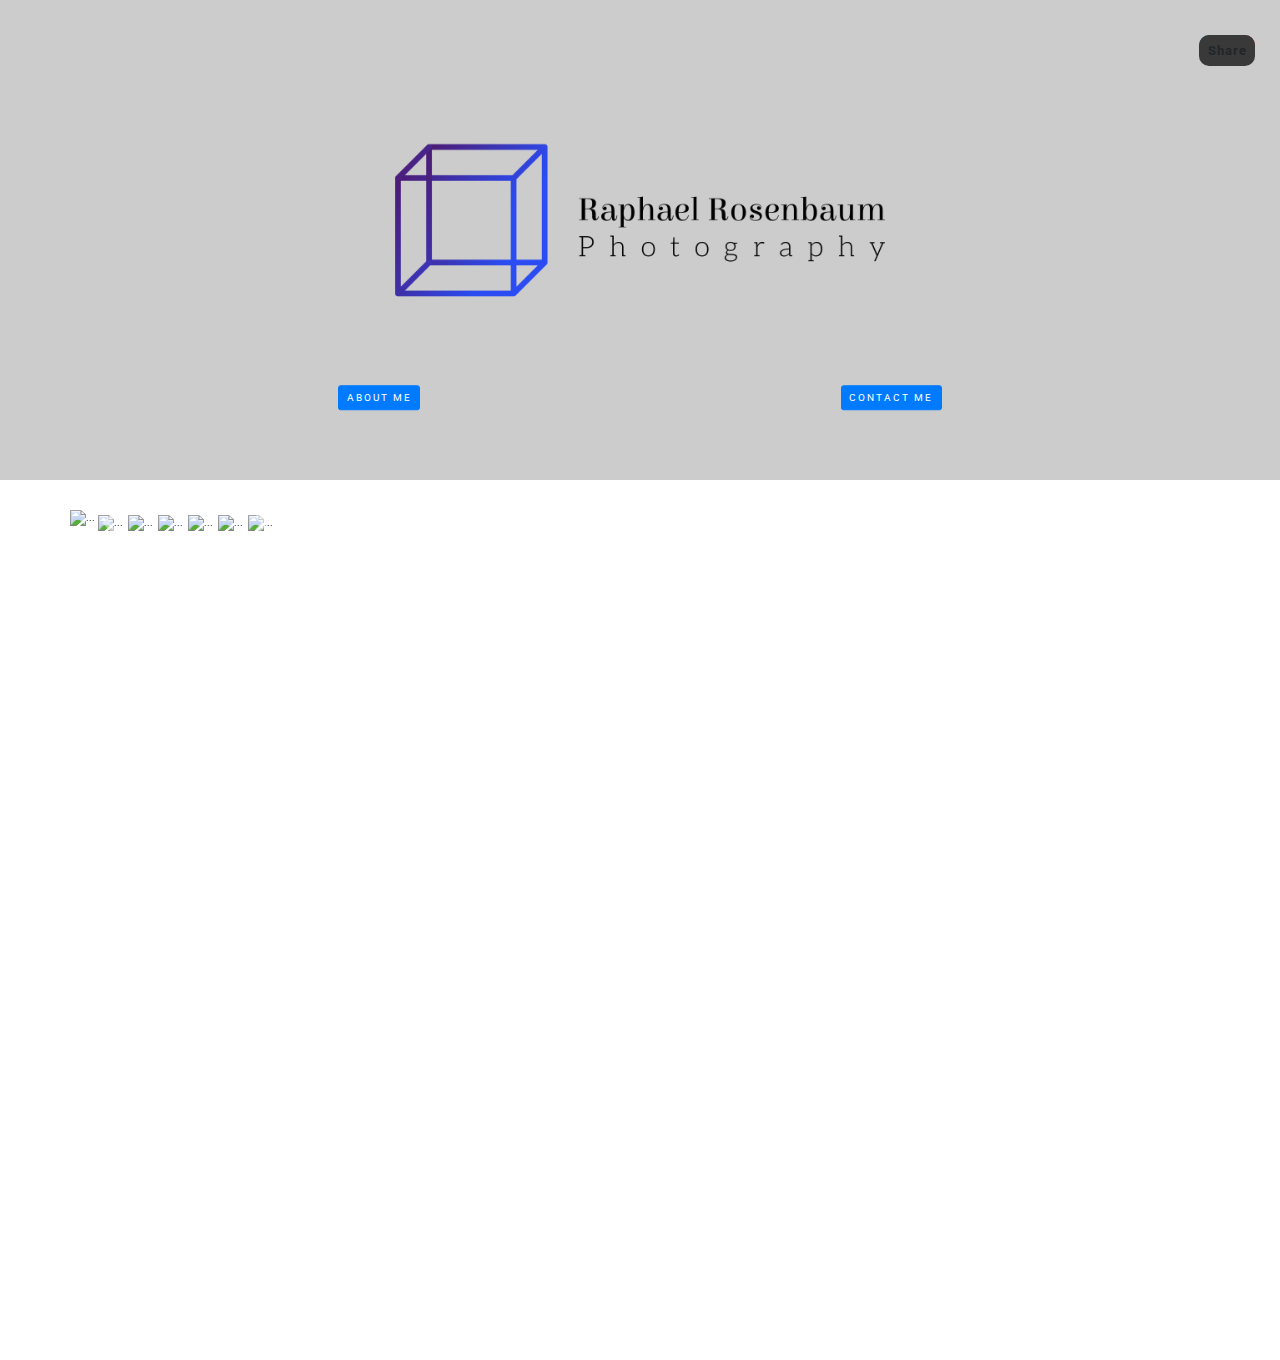
==== index.html @ 3a061080 "fix a br" ====
<!--Template Name: Snappy
File Name: index.html
Author Name: ThemeVault
Author URI: http://www.themevault.net/
License URI: http://www.themevault.net/license/-->

<!DOCTYPE html>
<html lang="en">
  <head>
    <meta charset="utf-8" />
    <meta http-equiv="X-UA-Compatible" content="IE=edge" />
    <meta name="viewport" content="width=device-width, initial-scale=1.0" />
    <link rel="icon" href="images/favicon.png" />

    <title>Photos - Raphael Rosenbaum Photography</title>

    <link href="css/scrolling-nav.css" rel="stylesheet" media="all" />
    <!-- Bootstrap core CSS -->
    <!-- <link href="css/bootstrap.min.css" rel="stylesheet" /> -->
    <!-- Custom styles for this template -->
    <link href="css/style.css" rel="stylesheet" />
    <link href="css/responsive.css" rel="stylesheet" />
    <script src="js/jquery.min.js" type="text/javascript"></script>
    <!-- <script src="js/bootstrap.min.js" type="text/javascript"></script> -->
    <script src="js/custom.js" type="text/javascript"></script>
    <link
      rel="stylesheet"
      href="https://stackpath.bootstrapcdn.com/bootstrap/4.5.2/css/bootstrap.min.css"
      integrity="sha384-JcKb8q3iqJ61gNV9KGb8thSsNjpSL0n8PARn9HuZOnIxN0hoP+VmmDGMN5t9UJ0Z"
      crossorigin="anonymous"
    />
    <script
      src="https://stackpath.bootstrapcdn.com/bootstrap/4.5.2/js/bootstrap.min.js"
      integrity="sha384-B4gt1jrGC7Jh4AgTPSdUtOBvfO8shuf57BaghqFfPlYxofvL8/KUEfYiJOMMV+rV"
      crossorigin="anonymous"
    ></script>
  </head>
  <body id="myPage">
    <div class="section-page-wrap">
      <div class="share">
        <div class="icon first facebook">
          <a
            href="https://www.facebook.com/sharer.php?s=100&p[url]=https%3A%2F%2Finspiring-kepler-31dc43.netlify.app%2F"
          >
            <i class="fa fa-facebook"></i>
          </a>
        </div>
        <div class="icon twitter">
          <a
            href="https://twitter.com/share?url=https%3A%2F%2Finspiring-kepler-31dc43.netlify.app%2F"
          >
            <i class="fa fa-twitter"></i>
          </a>
        </div>
        <div class="icon pinterest last">
          <a
            href="https://pinterest.com/pin/create/bookmarklet/?url=https%3A%2F%2Finspiring-kepler-31dc43.netlify.app%2F"
          >
            <i class="fa fa-pinterest-p"></i>
          </a>
        </div>
        <div class="label">Share</div>
      </div>

      <div class="banner-full-image">
        <div class="banner-title">
          <div>
            <img
              class="banner-logo"
              src="images/cover.png"
              alt="Raphael Rosenbaum Photography Logo"
            />
          </div>
          <br />
          <div class="banner-btns">
            <a class="btn btn-primary" href="about.html">About Me</a>
            <a class="btn btn-primary" href="contact.html">Contact Me</a>
          </div>
        </div>
      </div>

      <div class="container mt-5">
        <div class="carousel-container position-relative row">
          <!-- Sorry! Lightbox doesn't work - yet. -->

          <div id="myCarousel" class="carousel slide" data-ride="carousel">
            <div class="carousel-inner">
              <div class="carousel-item active" data-slide-number="0">
                <img
                  src="https://source.unsplash.com/Pn6iimgM-wo/1600x900/"
                  class="d-block w-100"
                  alt="..."
                  data-remote="https://source.unsplash.com/Pn6iimgM-wo/"
                  data-type="image"
                  data-toggle="lightbox"
                  data-gallery="example-gallery"
                />
              </div>
              <div class="carousel-item" data-slide-number="1">
                <img
                  src="https://source.unsplash.com/tXqVe7oO-go/1600x900/"
                  class="d-block w-100"
                  alt="..."
                  data-remote="https://source.unsplash.com/tXqVe7oO-go/"
                  data-type="image"
                  data-toggle="lightbox"
                  data-gallery="example-gallery"
                />
              </div>
              <div class="carousel-item" data-slide-number="2">
                <img
                  src="https://source.unsplash.com/qlYQb7B9vog/1600x900/"
                  class="d-block w-100"
                  alt="..."
                  data-remote="https://source.unsplash.com/qlYQb7B9vog/"
                  data-type="image"
                  data-toggle="lightbox"
                  data-gallery="example-gallery"
                />
              </div>
              <div class="carousel-item" data-slide-number="3">
                <img
                  src="https://source.unsplash.com/QfEfkWk1Uhk/1600x900/"
                  class="d-block w-100"
                  alt="..."
                  data-remote="https://source.unsplash.com/QfEfkWk1Uhk/"
                  data-type="image"
                  data-toggle="lightbox"
                  data-gallery="example-gallery"
                />
              </div>
              <div class="carousel-item" data-slide-number="4">
                <img
                  src="https://source.unsplash.com/CSIcgaLiFO0/1600x900/"
                  class="d-block w-100"
                  alt="..."
                  data-remote="https://source.unsplash.com/CSIcgaLiFO0/"
                  data-type="image"
                  data-toggle="lightbox"
                  data-gallery="example-gallery"
                />
              </div>
              <div class="carousel-item" data-slide-number="5">
                <img
                  src="https://source.unsplash.com/a_xa7RUKzdc/1600x900/"
                  class="d-block w-100"
                  alt="..."
                  data-remote="https://source.unsplash.com/a_xa7RUKzdc/"
                  data-type="image"
                  data-toggle="lightbox"
                  data-gallery="example-gallery"
                />
              </div>
              <div class="carousel-item" data-slide-number="6">
                <img
                  src="https://source.unsplash.com/uanoYn1AmPs/1600x900/"
                  class="d-block w-100"
                  alt="..."
                  data-remote="https://source.unsplash.com/uanoYn1AmPs/"
                  data-type="image"
                  data-toggle="lightbox"
                  data-gallery="example-gallery"
                />
              </div>
              <div class="carousel-item" data-slide-number="7">
                <img
                  src="https://source.unsplash.com/_snqARKTgoc/1600x900/"
                  class="d-block w-100"
                  alt="..."
                  data-remote="https://source.unsplash.com/_snqARKTgoc/"
                  data-type="image"
                  data-toggle="lightbox"
                  data-gallery="example-gallery"
                />
              </div>
              <div class="carousel-item" data-slide-number="8">
                <img
                  src="https://source.unsplash.com/M9F8VR0jEPM/1600x900/"
                  class="d-block w-100"
                  alt="..."
                  data-remote="https://source.unsplash.com/M9F8VR0jEPM/"
                  data-type="image"
                  data-toggle="lightbox"
                  data-gallery="example-gallery"
                />
              </div>
              <div class="carousel-item" data-slide-number="9">
                <img
                  src="https://source.unsplash.com/Q1p7bh3SHj8/1600x900/"
                  class="d-block w-100"
                  alt="..."
                  data-remote="https://source.unsplash.com/Q1p7bh3SHj8/"
                  data-type="image"
                  data-toggle="lightbox"
                  data-gallery="example-gallery"
                />
              </div>
            </div>
          </div>

          <!-- Carousel Navigation -->
          <div id="carousel-thumbs" class="carousel slide" data-ride="carousel">
            <div class="carousel-inner">
              <div class="carousel-item active">
                <div class="row mx-0">
                  <div
                    id="carousel-selector-0"
                    class="thumb col-4 col-sm-2 px-1 py-2 selected"
                    data-target="#myCarousel"
                    data-slide-to="0"
                  >
                    <img
                      src="https://source.unsplash.com/Pn6iimgM-wo/600x400/"
                      class="img-fluid"
                      alt="..."
                    />
                  </div>
                  <div
                    id="carousel-selector-1"
                    class="thumb col-4 col-sm-2 px-1 py-2"
                    data-target="#myCarousel"
                    data-slide-to="1"
                  >
                    <img
                      src="https://source.unsplash.com/tXqVe7oO-go/600x400/"
                      class="img-fluid"
                      alt="..."
                    />
                  </div>
                  <div
                    id="carousel-selector-2"
                    class="thumb col-4 col-sm-2 px-1 py-2"
                    data-target="#myCarousel"
                    data-slide-to="2"
                  >
                    <img
                      src="https://source.unsplash.com/qlYQb7B9vog/600x400/"
                      class="img-fluid"
                      alt="..."
                    />
                  </div>
                  <div
                    id="carousel-selector-3"
                    class="thumb col-4 col-sm-2 px-1 py-2"
                    data-target="#myCarousel"
                    data-slide-to="3"
                  >
                    <img
                      src="https://source.unsplash.com/QfEfkWk1Uhk/600x400/"
                      class="img-fluid"
                      alt="..."
                    />
                  </div>
                  <div
                    id="carousel-selector-4"
                    class="thumb col-4 col-sm-2 px-1 py-2"
                    data-target="#myCarousel"
                    data-slide-to="4"
                  >
                    <img
                      src="https://source.unsplash.com/CSIcgaLiFO0/600x400/"
                      class="img-fluid"
                      alt="..."
                    />
                  </div>
                  <div
                    id="carousel-selector-5"
                    class="thumb col-4 col-sm-2 px-1 py-2"
                    data-target="#myCarousel"
                    data-slide-to="5"
                  >
                    <img
                      src="https://source.unsplash.com/a_xa7RUKzdc/600x400/"
                      class="img-fluid"
                      alt="..."
                    />
                  </div>
                </div>
              </div>
              <div class="carousel-item">
                <div class="row mx-0">
                  <div
                    id="carousel-selector-6"
                    class="thumb col-4 col-sm-2 px-1 py-2"
                    data-target="#myCarousel"
                    data-slide-to="6"
                  >
                    <img
                      src="https://source.unsplash.com/uanoYn1AmPs/600x400/"
                      class="img-fluid"
                      alt="..."
                    />
                  </div>
                  <div
                    id="carousel-selector-7"
                    class="thumb col-4 col-sm-2 px-1 py-2"
                    data-target="#myCarousel"
                    data-slide-to="7"
                  >
                    <img
                      src="https://source.unsplash.com/_snqARKTgoc/600x400/"
                      class="img-fluid"
                      alt="..."
                    />
                  </div>
                  <div
                    id="carousel-selector-8"
                    class="thumb col-4 col-sm-2 px-1 py-2"
                    data-target="#myCarousel"
                    data-slide-to="8"
                  >
                    <img
                      src="https://source.unsplash.com/M9F8VR0jEPM/600x400/"
                      class="img-fluid"
                      alt="..."
                    />
                  </div>
                  <div
                    id="carousel-selector-9"
                    class="thumb col-4 col-sm-2 px-1 py-2"
                    data-target="#myCarousel"
                    data-slide-to="9"
                  >
                    <img
                      src="https://source.unsplash.com/Q1p7bh3SHj8/600x400/"
                      class="img-fluid"
                      alt="..."
                    />
                  </div>
                  <div class="col-2 px-1 py-2"></div>
                  <div class="col-2 px-1 py-2"></div>
                </div>
              </div>
            </div>
            <a
              class="carousel-control-prev"
              href="#carousel-thumbs"
              role="button"
              data-slide="prev"
            >
              <span
                class="carousel-control-prev-icon"
                aria-hidden="true"
              ></span>
              <span class="sr-only">Previous</span>
            </a>
            <a
              class="carousel-control-next"
              href="#carousel-thumbs"
              role="button"
              data-slide="next"
            >
              <span
                class="carousel-control-next-icon"
                aria-hidden="true"
              ></span>
              <span class="sr-only">Next</span>
            </a>
          </div>
        </div>
        <!-- /row -->
      </div>
      <!-- /container -->
      <script
        type="text/javascript"
        src="https://fineartamerica.com/widgetshoppingcart/widgetscripts.php"
      ></script>
      <iframe
        id="pixelsshoppingcartiframe"
        src="https://fineartamerica.com/widgetshoppingcart/artwork.html?memberidtype=artistid&memberid=661464&domainid=0&showheader=0&height=600&autoheight=true"
        style="
          display: inline-block;
          width: 100%;
          height: 820px;
          border: none;
          overflow: hidden;
        "
      ></iframe>
      <div id="back-to-top" style="display: none;">
        <i class="fa fa-angle-double-up" aria-hidden="true"></i> Top
      </div>
    </div>
  </body>
</html>
---- css/scrolling-nav.css ----
body {
    width: 100%;
    height: 100%;
}

html {
    width: 100%;
    height: 100%;
}

@media(min-width:767px) {
    .navbar {
        padding: 40px 0;
        -webkit-transition: background .5s ease-in-out,padding .5s ease-in-out;
        -moz-transition: background .5s ease-in-out,padding .5s ease-in-out;
        transition: background .5s ease-in-out,padding .5s ease-in-out;
    }
    .top-nav-collapse {
        padding: 20px 0;
    }

}
---- css/style.css ----
/*
Template Name: Snappy
File Name: style.css
Author Name: ThemeVault
Author URI: http://www.themevault.net/
License URI: http://www.themevault.net/license/
*/

/* FONTS*/

@import url("https://fonts.googleapis.com/css?family=Oswald:400,500,600,700");
@import url("https://fonts.googleapis.com/css?family=Roboto:300,400,500,700,900");

@import "../fonts/font-awesome-4.7.0/css/font-awesome.min.css";

html {
  font-family: sans-serif;
  -ms-text-size-adjust: 100%;
  -webkit-text-size-adjust: 100%;
  font-size: 10px;
  -webkit-tap-highlight-color: transparent;
  margin: 0;
  padding: 0;
}

a,
button {
  text-decoration: none;
  cursor: pointer;
}
a {
  color: inherit;
  -webkit-transition: color 0.3s ease;
  -moz-transition: color 0.3s ease;
  -ms-transition: color 0.3s ease;
  -o-transition: color 0.3s ease;
  transition: color 0.3s ease;
}
a:hover,
a:active,
a:focus {
  color: inherit;
  outline: none !important;
  text-decoration: none;
}

ul {
  margin: 0;
  padding: 0;
}
.form-control::-webkit-input-placeholder {
  color: #ff5200;
  opacity: 1;
}
.placeholder-fix:focus::-webkit-input-placeholder {
  color: transparent !important;
}
.placeholder-fix:focus::-moz-placeholder {
  color: transparent !important;
}
.placeholder-fix:-moz-placeholder {
  color: transparent !important;
}
.form-control:focus {
}
textarea:focus,
textArea:focus,
input[type="text"]:focus,
input[type="password"]:focus,
input[type="datetime"]:focus,
input[type="datetime-local"]:focus,
input[type="date"]:focus,
input[type="month"]:focus,
input[type="time"]:focus,
input[type="week"]:focus,
input[type="number"]:focus,
input[type="email"]:focus,
input[type="url"]:focus,
input[type="search"]:focus,
input[type="tel"]:focus,
input[type="color"]:focus,
.uneditable-input:focus {
  border-color: none;
  box-shadow: none !important;
  outline: 0 none;
  border-color: #ff5200 !important;
}

button,
input,
optgroup,
select,
textarea {
  color: inherit;
  font: inherit;
  margin: 0;
}
button:active,
button:focus {
  outline: none !important;
  text-decoration: none;
}
.section-page-wrap {
  overflow: hidden;
  position: relative;
}

/* typography */

body {
  margin: 0;
  color: #393939;
  font-family: "Roboto", sans-serif;
  font-size: 13px;
  line-height: 1.1;
  background-color: #fff;
}
* {
  margin: 0;
  padding: 0;
}
h1,
h2,
h3,
h4,
h5,
h6,
p {
  margin: 0;
}

/* buttons */

.btn {
  text-align: center;
  line-height: 1.1;
  border-radius: 0;
  color: #fff;
  position: relative;
}
.btn-secondary {
  background: #393939 none repeat scroll 0 0;
  font-size: 13px;
  font-weight: 600;
  letter-spacing: 1px;
  border: 2px solid rgba(0, 0, 0, 0);
  padding: 13px 15px;
  text-transform: uppercase;
  transition: background 0.3s ease-in-out 0s;
}
.btn-secondary:hover {
  color: #fff;
}

.btn-primary {
  background: #393939 none repeat scroll 0 0;
  border: medium none;
  border-radius: 8px;
  font-size: 15px;
  font-weight: 600;
  letter-spacing: 2px;
  padding: 13px 15px;
  text-transform: uppercase;
  transition: background 0.3s ease-in-out 0s;
}
.btn-primary:hover {
  background: #ff5200;
  border-color: #38300a;
}
.btn-primary.focus,
.btn-primary:focus {
  background: #ff5200;
  border-color: #ff5200;
}

.btn-submit {
  display: block;
  width: 100%;
  padding: 16px;
  font-size: 13px;
  font-weight: 600;
  letter-spacing: 1.3px;
  color: #fff;
  -webkit-transition: background 0.3s ease-in-out;
  -moz-transition: background 0.3s ease-in-out;
  -ms-transition: background 0.3s ease-in-out;
  -o-transition: background 0.3s ease-in-out;
  transition: background 0.3s ease-in-out;
}

/*toggle menu*/
.top-nav-bar {
  left: 70px;
  position: absolute;
  top: 60px;
  z-index: 99999;
}
#toggle {
  cursor: pointer;
  width: 28px;
  margin-bottom: 25px;
}

#toggle div {
  width: 100%;
  height: 3px;
  background: #ff5200;
  margin: 5px auto;
  transition: all 0.3s;
  backface-visibility: hidden;
}

#toggle.on .one {
  transform: rotate(45deg) translate(4px, 4px);
}

#toggle.on .two {
  opacity: 0;
}

#toggle.on .three {
  transform: rotate(-45deg) translate(7px, -8px);
}

#menu {
  display: none;
}

.menu-view li a {
  display: inline-block;
  padding-top: 25px;
  padding-bottom: 25px;
}

/*banner*/
.banner-full-image {
  /* background: rgba(0, 0, 0, 0) url("../images/banner.png") no-repeat scroll */
  background-color: white;
    center top / cover;
  background-attachment: fixed;
  height: 480px;
  position: relative;
}
.banner-full-image::after {
  background-color: rgba(0, 0, 0, 0.2);
  content: "";
  display: block;
  height: 100%;
  left: 0;
  position: absolute;
  top: 0;
  width: 100%;
  z-index: 1;
}
.banner-title {
  color: #fff;
  display: block;
  left: 50%;
  position: relative;
  text-align: center;
  top: 50%;
  transform: translate(-50%, -50%);
  width: 100%;
  z-index: 2;
}

.banner-title > h1 {
  color: #fff;
  font-family: Oswald;
  font-size: 40px;
  font-weight: 700;
  letter-spacing: 4px;
  line-height: 1.3;
  text-transform: uppercase;
  margin-bottom: 50px;
}

/*gallery block*/
.port-image {
  position: relative;
}
.overlay {
  position: absolute;
  bottom: 0;
  left: 100%;
  right: 0;
  background-color: rgba(221, 221, 221, 0.6);
  overflow: hidden;
  width: 0;
  height: 100%;
  transition: 0.5s ease;
}

.port-image:hover .overlay {
  width: 100%;
  left: 0;
}
.text {
  left: 50%;
  overflow: hidden;
  position: absolute;
  top: 50%;
  transform: translate(-50%, -50%);
}
#gallery-block .row > .gallery-list {
  margin-bottom: 30px;
}
#gallery-block .row > .gallery-list:nth-last-child(-n + 3) {
  margin-bottom: 0px;
}

/*section padd*/
.section-padding {
  padding-top: 120px;
}
.offspace-125 {
  margin-top: 125px;
}
.offspace-90 {
  margin-top: 90px;
}
.offspace-80 {
  margin-top: 80px;
}
.offspace-60 {
  margin-top: 60px;
}
.offspace-45 {
  margin-top: 45px;
}
.divider-50 {
  border: medium none;
  clear: both;
  margin: 0;
  padding: 0;
  position: relative;
  height: 50px;
}

/*contact*/
.maintitle,
.wrapactiondefault {
  background: rgba(0, 0, 0, 0) url("../images/sep-line.png") repeat scroll left
    top;
}
.maintitle {
  font-size: 19px;
  font-weight: 600;
  letter-spacing: 1px;
  line-height: 1;
  margin: 0 0 30px;
  padding: 0;
}
.maintitle span {
  background: #fff none repeat scroll 0 0;
  padding-right: 10px;
  text-transform: uppercase;
}
#contact dd span {
  font-weight: 500;
  color: #ff5200;
  margin-right: 5px;
}
#contact dd a:hover {
  color: #ff5200;
}
#contact dd {
  margin-top: 5px;
}
#contact .form-control {
  background: transparent none repeat scroll 0 0;
  border: 2px solid #393939;
  box-shadow: none !important;
  /*font-family: "Montserrat",arial,sans-serif;*/
}
#contact .form-control {
  border-radius: 0px;
  box-shadow: 0 1px 1px rgba(0, 0, 0, 0.075) inset;
  color: #555555;
  display: block;
  font-size: 14px;
  height: 50px;
  line-height: 1.42857;
  padding: 14px 12px;
  transition: border-color 0.15s ease-in-out 0s, box-shadow 0.15s ease-in-out 0s;
  width: 100%;
}
#contact textarea {
  height: 180px !important;
}
#contact .form-control:hover,
#contact .form-control:focus,
#contact .form-control:active {
  border: 2px solid #ff5200;
  box-shadow: none !important;
  outline: medium none;
}
#contact .form-group {
  margin-bottom: 30px;
}
/*about*/
.text-head h2 {
  color: #000;
  font-size: 30px;
  font-weight: 700;
  letter-spacing: 2px;
  margin-bottom: 60px;
  text-align: center;
  text-transform: uppercase;
}
.user-title {
  color: #ff5200;
  font-weight: 600;
  letter-spacing: 1px;
  margin-top: 30px;
  text-transform: capitalize;
}
h2 {
  color: #393939;
  letter-spacing: 0.5px;
}
.port-title {
  background-color: #fff;
  bottom: 0;
  color: #ff5200;
  font-size: 18px;
  font-weight: 600;
  letter-spacing: 1px;
  padding: 10px 25px;
  position: absolute;
  right: 15px;
  text-transform: uppercase;
}

.desc-text {
  color: #393939;
  font-size: 14px;
  font-weight: 400;
  letter-spacing: 1px;
  line-height: 24px;
}
.tb-space {
  margin: 20px 0;
}
.desc-text + .desc-text {
  margin-top: 20px;
}
.item-about-review {
  display: table;
  margin-bottom: 50px;
}
.about-review-thumb {
  display: table-cell;
  width: 100px;
}
.about-review-thumb a {
  border: 1px solid #e5e5e5;
  display: block;
  overflow: hidden;
  padding: 10px;
  transition: all 0.5s ease-out 0s;
}
.about-review-thumb a img {
  transition: all 0.5s ease-out 0s;
  max-width: 100px;
}
.about-review-thumb a:hover {
  border-color: #ff5200;
}
.about-review-thumb a:hover img {
  transform: scale(1.15);
}
.about-info {
  display: table-cell;
  padding: 0 30px;
  vertical-align: top;
}
.title14 {
  font-size: 18px;
  font-weight: 600;
  letter-spacing: 1px;
  margin-bottom: 8px;
  text-transform: capitalize;
}
.title14 a:hover {
  color: #ff5200;
}
.desc {
  color: #555;
  line-height: 24px;
  font-size: 14px;
}

/*footer*/
footer {
  margin-top: 65px;
  padding: 55px 0;
  color: #393939;
}
.copyright {
  display: inline-block;
  font-size: 15.5px;
  font-weight: 500;
  letter-spacing: 1px;
  padding-bottom: 15px;
  position: relative;
  text-align: center;
}
.copyright::after {
  background-color: #000;
  bottom: 0;
  content: "";
  height: 1px;
  left: 0;
  margin-left: 15%;
  position: absolute;
  width: 70%;
}
.copyright a {
  color: #ff5200;
}
.copyright a:hover {
  color: #38300a;
}

/*instafeed images*/
#instafeed .likes {
  background: rgba(0, 0, 0, 0.5) none repeat scroll 0 0;
  color: #ffffff;
  display: flex;
  flex-direction: column;
  font-family: sans-serif;
  font-size: 1em;
  height: 100%;
  justify-content: center;
  left: 0;
  opacity: 0;
  position: absolute;
  right: 0;
  text-align: center;
  text-shadow: 0 1px rgba(0, 0, 0, 0.5);
  top: 0;
  transition: opacity 100ms ease 0s;
  width: 100%;
}
#instafeed a img {
  max-width: 100%;
}
.insta-image {
  max-width: 150px;
  position: relative;
}
#instafeed a:hover .likes {
  opacity: 1;
}
.animated.flipInX {
  display: block;
  /*float: left;*/
  position: relative;
}
#instafeed > div {
  padding-left: 0px;
  padding-right: 0px;
}
.insta-image-list #instafeed > div:nth-child(-n + 6) {
  margin-bottom: 40px;
}

/* PRELOADER */
#page-preloader {
  background: rgba(0, 0, 0, 0.9);
}
#page-preloader {
  bottom: 0;
  height: 100%;
  left: 0;
  position: fixed;
  right: 0;
  top: 0;
  width: 100%;
  z-index: 100500;
}

.preloaderjs .spinner {
  display: none !important;
}
.loader-wrap {
  position: absolute;
  left: 50%;
  top: 50%;
  margin: -20px 0 0 -20px;
}
.loader-wrap > span {
  display: block;
}
.preloaderjs#page-preloader {
  background: rgba(46, 46, 46, 0.99) !important;
}
#page-preloader {
  position: fixed;
  z-index: 100500;
  top: 0;
  right: 0;
  bottom: 0;
  left: 0;
  width: 100%;
  height: 100%;
}
#page-preloader .spinner {
  position: absolute;
  z-index: 1001;
  top: 50%;
  left: 50%;
  display: block;
  width: 100px;
  height: 100px;
  margin-top: -50px;
  margin-left: -50px;
  -webkit-animation: spin 2.5s infinite linear;
  animation: spin 2.5s infinite linear;
  border: 4px double transparent;
  border-top-color: #e7e4d7;
  border-radius: 50%;
}
#page-preloader .spinner:before,
#page-preloader .spinner:after {
  position: absolute;
  content: "";
  border-radius: 50%;
}
#page-preloader .spinner:before {
  top: 5px;
  right: 5px;
  bottom: 5px;
  left: 5px;
  -webkit-animation: spin 2s infinite linear;
  animation: spin 2s infinite linear;
  border: 4px double transparent;
  border-top-color: #71383e;
}
#page-preloader .spinner:after {
  top: 15px;
  right: 15px;
  bottom: 15px;
  left: 15px;
  -webkit-animation: spin 1s infinite linear;
  animation: spin 1s infinite linear;
  border: 4px double transparent;
  border-top-color: #efa96b;
}
@-webkit-keyframes spin {
  0% {
    -webkit-transform: rotate(0);
    transform: rotate(0);
  }
  100% {
    -webkit-transform: rotate(360deg);
    transform: rotate(360deg);
  }
}
@keyframes spin {
  0% {
    -webkit-transform: rotate(0);
    transform: rotate(0);
  }
  100% {
    -webkit-transform: rotate(360deg);
    transform: rotate(360deg);
  }
}
.loader02 {
  width: 56px;
  height: 56px;
  border: 8px solid white;
  border-top-color: #fff;
  border-radius: 50%;
  position: relative;
  animation: loader-rotate 1s linear infinite;
  top: 50%;
  margin: -28px auto 0 auto;
}
.loader02 {
  border-top-color: #ff5200 !important;
}
@keyframes loader-rotate {
  0% {
    transform: rotate(0);
  }
  100% {
    transform: rotate(360deg);
  }
}

#back-to-top {
  bottom: 50px;
  color: #df5333;
  cursor: pointer;
  font-size: 17px;
  position: fixed;
  right: 10px;
  text-align: center;
}
#back-to-top:hover {
  color: #000;
}
#back-to-top i {
  font-size: 35px;
  vertical-align: sub;
}

/*share buttons*/
.social-control-box {
  -webkit-transform: translateY(-50%) rotate(90deg) translateX(-50%);
  transform: translateY(-50%) rotate(90deg) translateX(-50%);
}
.share {
  cursor: default;
  display: inline-block;
  margin: 0 0.5em;
  padding: 0;
  position: fixed;
  right: 20px;
  text-align: center;
  top: 35px;
  z-index: 99999;
}
.follow:hover .label,
.share:hover .label {
  opacity: 0;
  -webkit-transition: opacity 0.5s 0.125s ease-out;
  transition: opacity 0.5s 0.125s ease-out;
}
.follow:hover .icon,
.share:hover .icon {
  border-radius: 50%;
  margin: 0 0;
}

.icon,
.label {
  background-color: #393939;
  line-height: 2.4em;
}

.label {
  border-radius: 1rem;
  font-size: 13px;
  font-weight: 700;
  left: 0;
  letter-spacing: 1px;
  opacity: 1;
  pointer-events: none;
  position: absolute;
  right: 0;
  text-transform: capitalize;
  top: 0;
  transition: opacity 0.5s ease-out 0.75s;
  padding: 0;
}
.icon {
  border-radius: 0;
  cursor: pointer;
  display: inline-block;
  height: 2.4em;
  margin: 0 -0.5em;
  -webkit-transition: background-color 0.5s ease-out,
    border-radius 0.5s 0.25s ease-out, margin 0.5s 0.25s ease-out;
  transition: background-color 0.5s ease-out, border-radius 0.5s 0.25s ease-out,
    margin 0.5s 0.25s ease-out;
  width: 2.4em;
  color: #fff;
}
.facebook {
  background-color: #31b0d5;
}
.twitter {
  background-color: #00aced;
}
.google-plus {
  background-color: #dd4b39;
}
.pinterest {
  background-color: #cb2027;
}
.icon.first {
  border-bottom-left-radius: 1em;
  border-top-left-radius: 1em;
  margin-left: 0;
}
.icon.last {
  border-bottom-right-radius: 1em;
  border-top-right-radius: 1em;
  margin-right: 0;
}
.icon:hover {
  color: #fff;
}

/*preload*/
#preloader-container {
  background: #fff;
  height: 100%;
  position: fixed;
  width: 100%;
  z-index: 9999;
}
.preloader {
  height: 60px;
  left: 50%;
  margin-left: -50px;
  margin-top: -31px;
  position: absolute;
  text-align: center;
  top: 50%;
  width: 100px;
}
.preloader span {
  animation-direction: alternate;
  animation-duration: 1s;
  animation-iteration-count: infinite;
  animation-name: bubble-anim;
  background: #ff5200;
  border-radius: 60px;
  display: inline-block;
  height: 13px;
  margin: 31px auto;
  vertical-align: middle;
  width: 13px;
}
.bubble-01 {
  animation-delay: 0s;
}
.bubble-02 {
  animation-delay: 0.2s;
}
.bubble-03 {
  animation-delay: 0.4s;
}
@keyframes bubble-anim {
  0% {
    background-color: #ff5200;
    height: 13px;
    transform: translateY(0px);
    width: 13px;
  }
  100% {
    background-color: #ff5200;
    height: 30px;
    transform: translateY(-26px);
    width: 30px;
  }
}

.banner-logo {
  max-width: 100vw;
  max-height: 300px;
}

.banner-btns {
  justify-content: space-around;
  display: flex;
  width: 55vw;
  margin: auto;
}

@media (max-width: 1280px) {
  .banner-btns {
    width: 80vw;
  }
}

@media (max-width: 800px) {
  .banner-btns {
    width: 100vw;
  }
}
---- css/responsive.css ----
/*
Template Name: Snappy
File Name: responsive.css
Author Name: ThemeVault
Author URI: http://www.themevault.net/
License URI: http://www.themevault.net/license/
*/

/* Landscape phones and smaller */

@media (min-width: 1199px) and (max-width: 1240px) {}

@media (min-width: 1199px) {

}

@media (min-width: 768px) and (max-width: 991px) {}

@media (max-width: 991px) {
    .banner-title > h1 {
        font-size: 35px;
        margin-bottom: 45px;
    }
    footer {
        margin-top: 55px;
        padding: 45px 0;
    }
    .section-padding {
        padding-top: 60px;
    }
    .text-head h2 {
        font-size: 26px;
        margin-bottom: 40px;
    }
    .port-title {
        font-size: 16px;
        padding: 6px 18px;
    }
    .insta-image-list #instafeed > div:nth-child(-n+8){
        margin-bottom: 30px;
    }
}

@media (max-width: 767px) {
    .section-padding {
        padding-top: 50px;
    }
    .text-head h2 {
        font-size: 24px;
        letter-spacing: 1px;
        margin-bottom: 30px;
    }
    .desc-text {
        font-size: 13.5px;
        letter-spacing: 0.5px;
        line-height: 22px;
    }
    .top-nav-bar {
        left: 25px;
        top: 20px;
    }
    .menu-view li{
        float: left;
    }
    .menu-view li + li {
        margin-left: 25px;
    }
    .menu-view li a {
        padding-bottom: 10px;
        padding-top: 10px;
    }
    .user-title {
        margin-bottom: 20px;
        margin-top: 20px;
    }
    .banner-full-image {
        height: 420px;
    }
    .banner-title > h1 {
        font-size: 30px;
        letter-spacing: 3px;
        margin-bottom: 35px;
    }
    .btn-primary {
        font-size: 14px;
        padding: 12px 15px;
    }
    .image img{
        margin-left: auto;
        margin-right: auto;
    }
    .maintitle {
        font-size: 16px;
    }
    #contact .form-control {
        font-size: 13px;
        height: 40px;
        padding: 5px 10px;
    }
    #contact .form-group {
        margin-bottom: 25px;
    }
    .port-image {
        max-width: 364px;
    }
    #gallery-block .row > .gallery-list , #gallery-block .row > .gallery-list:nth-last-child(-n+3){
        margin-bottom: 20px;
    }
    #gallery-block .row > .gallery-list:nth-last-child(-n+1) {
        margin-bottom: 0;
    }
    #contactform {
        margin-bottom: 35px;
    }
    .insta-image-list #instafeed > div:nth-child(-n+10){
        margin-bottom: 20px;
    }
    #instafeed > div{
        padding-left: 10px;
        padding-right: 10px;
    }
    .copyright {
        font-size: 14px;
    }
    footer {
        margin-top: 0;
        padding: 56px 0 29px;
    }

}

@media (min-width: 640px) and (max-width: 767px) {
    .desc-text {
        font-size: 14px;
        letter-spacing: 1px;
        line-height: 24px;
    }
    .width-set-60 {
        width: 60%;
    }
    .width-set-40 {
        width: 40%;
    }
    #instafeed > div {
        width: 25% !important;
    }

}

@media (min-width: 361px) and (max-width: 767px) {
    .gallery-list {
        width: 50%;
    }
    .port-title {
        font-size: 13px;
        padding: 5px 10px;
    }


}
@media (min-width: 480px) and (max-width: 767px) {
    #instafeed > div {
        width: 33.33%;
    }
}

@media (max-width: 400px) {
    .section-padding {
        padding-top: 40px;
    }
    .text-head h2 {
        font-size: 22px;
        margin-bottom: 25px;
    }
    .maintitle {
        font-size: 15px;
    }
    .desc-text {
        font-size: 13px;
    }
    .desc-text + .desc-text {
        margin-top: 15px;
    }
    .banner-full-image {
        height: 400px;
    }
    .banner-title > h1 {
        font-size: 25px;
        letter-spacing: 2px;
        margin-bottom: 30px;
    }
    .item-about-review {
        margin-bottom: 35px;
    }
    .title14 {
        font-size: 17px;
    }
    .about-info {
        padding: 0 15px;
    }
    .about-review-thumb {
        width: 60px;
    }
    .about-review-thumb a img {
        max-width: 60px;
    }
    .btn-primary {
        font-size: 13px;
        letter-spacing: 1px;
        padding: 10px 12px;
    }

    .copyright {
        font-size: 13px;
    }
    .copyright a {
        display: block;
        margin-top: 2px;
    }
}
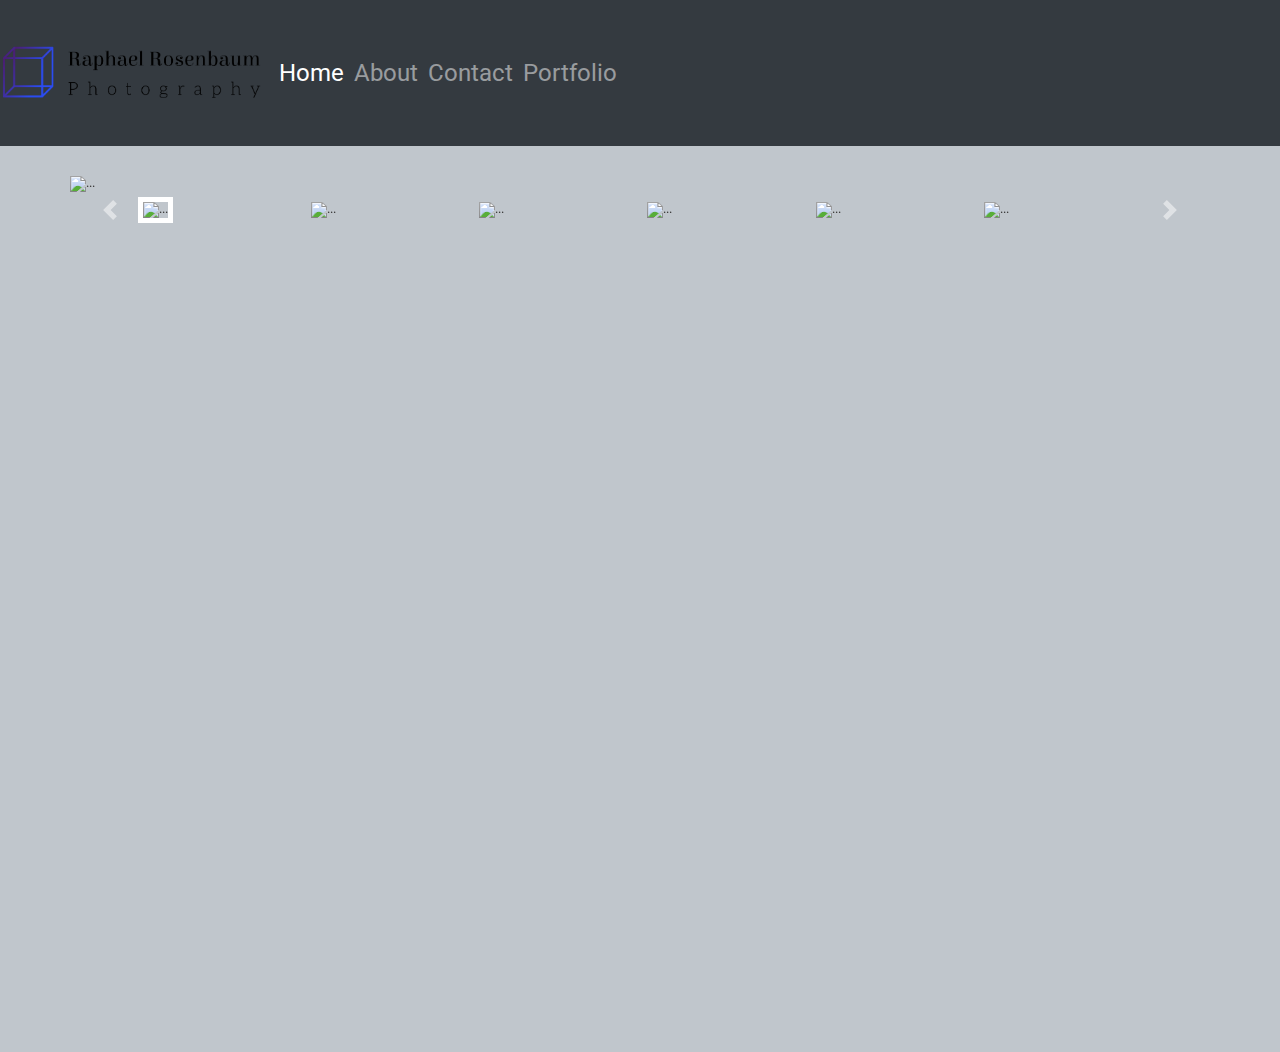
==== commit 5c9687bc: "add navbar and carousel" ====
--- a/index.html
+++ b/index.html
@@ -14,15 +14,16 @@
 
     <title>Photos - Raphael Rosenbaum Photography</title>
 
-    <link href="css/scrolling-nav.css" rel="stylesheet" media="all" />
     <!-- Bootstrap core CSS -->
     <!-- <link href="css/bootstrap.min.css" rel="stylesheet" /> -->
     <!-- Custom styles for this template -->
-    <link href="css/style.css" rel="stylesheet" />
-    <link href="css/responsive.css" rel="stylesheet" />
     <script src="js/jquery.min.js" type="text/javascript"></script>
+    <!-- <script
+      src="https://code.jquery.com/jquery-3.5.1.slim.min.js"
+      integrity="sha384-DfXdz2htPH0lsSSs5nCTpuj/zy4C+OGpamoFVy38MVBnE+IbbVYUew+OrCXaRkfj"
+      crossorigin="anonymous"
+    ></script> -->
     <!-- <script src="js/bootstrap.min.js" type="text/javascript"></script> -->
-    <script src="js/custom.js" type="text/javascript"></script>
     <link
       rel="stylesheet"
       href="https://stackpath.bootstrapcdn.com/bootstrap/4.5.2/css/bootstrap.min.css"
@@ -34,10 +35,50 @@
       integrity="sha384-B4gt1jrGC7Jh4AgTPSdUtOBvfO8shuf57BaghqFfPlYxofvL8/KUEfYiJOMMV+rV"
       crossorigin="anonymous"
     ></script>
+    <script src="js/custom.js" type="text/javascript"></script>
+    <script src="js/carousel.js"></script>
+    <link href="css/scrolling-nav.css" rel="stylesheet" media="all" />
+    <link href="css/style.css" rel="stylesheet" />
+    <link href="css/responsive.css" rel="stylesheet" />
   </head>
   <body id="myPage">
+    <nav class="navbar navbar-expand-lg navbar-dark bg-dark">
+      <a class="navbar-brand" href="#">
+        <img src="images/logo.png" height="60" alt="" loading="lazy" />
+      </a>
+      <button
+        class="navbar-toggler"
+        type="button"
+        data-toggle="collapse"
+        data-target="#navbarNavDropdown"
+        aria-controls="navbarNavDropdown"
+        aria-expanded="false"
+        aria-label="Toggle navigation"
+      >
+        <span class="navbar-toggler-icon"></span>
+      </button>
+      <div class="collapse navbar-collapse" id="navbarNavDropdown">
+        <ul class="navbar-nav">
+          <li class="nav-item active">
+            <a class="nav-link" href="#"
+              >Home <span class="sr-only">(current)</span></a
+            >
+          </li>
+          <li class="nav-item">
+            <a class="nav-link" href="#">About</a>
+          </li>
+          <li class="nav-item">
+            <a class="nav-link" href="#">Contact</a>
+          </li>
+          <li class="nav-item">
+            <a class="nav-link" href="#">Portfolio</a>
+          </li>
+        </ul>
+      </div>
+    </nav>
+
     <div class="section-page-wrap">
-      <div class="share">
+      <!-- <div class="share">
         <div class="icon first facebook">
           <a
             href="https://www.facebook.com/sharer.php?s=100&p[url]=https%3A%2F%2Finspiring-kepler-31dc43.netlify.app%2F"
@@ -60,9 +101,9 @@
           </a>
         </div>
         <div class="label">Share</div>
-      </div>
-
-      <div class="banner-full-image">
+      </div> -->
+
+      <!-- <div class="banner-full-image">
         <div class="banner-title">
           <div>
             <img
@@ -77,9 +118,8 @@
             <a class="btn btn-primary" href="contact.html">Contact Me</a>
           </div>
         </div>
-      </div>
-
-      <div class="container mt-5">
+      </div> -->
+      <div class="container mt-5" id="both-carousels">
         <div class="carousel-container position-relative row">
           <!-- Sorry! Lightbox doesn't work - yet. -->
 
@@ -197,168 +237,162 @@
               </div>
             </div>
           </div>
-
-          <!-- Carousel Navigation -->
-          <div id="carousel-thumbs" class="carousel slide" data-ride="carousel">
-            <div class="carousel-inner">
-              <div class="carousel-item active">
-                <div class="row mx-0">
-                  <div
-                    id="carousel-selector-0"
-                    class="thumb col-4 col-sm-2 px-1 py-2 selected"
-                    data-target="#myCarousel"
-                    data-slide-to="0"
-                  >
-                    <img
-                      src="https://source.unsplash.com/Pn6iimgM-wo/600x400/"
-                      class="img-fluid"
-                      alt="..."
-                    />
-                  </div>
-                  <div
-                    id="carousel-selector-1"
-                    class="thumb col-4 col-sm-2 px-1 py-2"
-                    data-target="#myCarousel"
-                    data-slide-to="1"
-                  >
-                    <img
-                      src="https://source.unsplash.com/tXqVe7oO-go/600x400/"
-                      class="img-fluid"
-                      alt="..."
-                    />
-                  </div>
-                  <div
-                    id="carousel-selector-2"
-                    class="thumb col-4 col-sm-2 px-1 py-2"
-                    data-target="#myCarousel"
-                    data-slide-to="2"
-                  >
-                    <img
-                      src="https://source.unsplash.com/qlYQb7B9vog/600x400/"
-                      class="img-fluid"
-                      alt="..."
-                    />
-                  </div>
-                  <div
-                    id="carousel-selector-3"
-                    class="thumb col-4 col-sm-2 px-1 py-2"
-                    data-target="#myCarousel"
-                    data-slide-to="3"
-                  >
-                    <img
-                      src="https://source.unsplash.com/QfEfkWk1Uhk/600x400/"
-                      class="img-fluid"
-                      alt="..."
-                    />
-                  </div>
-                  <div
-                    id="carousel-selector-4"
-                    class="thumb col-4 col-sm-2 px-1 py-2"
-                    data-target="#myCarousel"
-                    data-slide-to="4"
-                  >
-                    <img
-                      src="https://source.unsplash.com/CSIcgaLiFO0/600x400/"
-                      class="img-fluid"
-                      alt="..."
-                    />
-                  </div>
-                  <div
-                    id="carousel-selector-5"
-                    class="thumb col-4 col-sm-2 px-1 py-2"
-                    data-target="#myCarousel"
-                    data-slide-to="5"
-                  >
-                    <img
-                      src="https://source.unsplash.com/a_xa7RUKzdc/600x400/"
-                      class="img-fluid"
-                      alt="..."
-                    />
-                  </div>
-                </div>
-              </div>
-              <div class="carousel-item">
-                <div class="row mx-0">
-                  <div
-                    id="carousel-selector-6"
-                    class="thumb col-4 col-sm-2 px-1 py-2"
-                    data-target="#myCarousel"
-                    data-slide-to="6"
-                  >
-                    <img
-                      src="https://source.unsplash.com/uanoYn1AmPs/600x400/"
-                      class="img-fluid"
-                      alt="..."
-                    />
-                  </div>
-                  <div
-                    id="carousel-selector-7"
-                    class="thumb col-4 col-sm-2 px-1 py-2"
-                    data-target="#myCarousel"
-                    data-slide-to="7"
-                  >
-                    <img
-                      src="https://source.unsplash.com/_snqARKTgoc/600x400/"
-                      class="img-fluid"
-                      alt="..."
-                    />
-                  </div>
-                  <div
-                    id="carousel-selector-8"
-                    class="thumb col-4 col-sm-2 px-1 py-2"
-                    data-target="#myCarousel"
-                    data-slide-to="8"
-                  >
-                    <img
-                      src="https://source.unsplash.com/M9F8VR0jEPM/600x400/"
-                      class="img-fluid"
-                      alt="..."
-                    />
-                  </div>
-                  <div
-                    id="carousel-selector-9"
-                    class="thumb col-4 col-sm-2 px-1 py-2"
-                    data-target="#myCarousel"
-                    data-slide-to="9"
-                  >
-                    <img
-                      src="https://source.unsplash.com/Q1p7bh3SHj8/600x400/"
-                      class="img-fluid"
-                      alt="..."
-                    />
-                  </div>
-                  <div class="col-2 px-1 py-2"></div>
-                  <div class="col-2 px-1 py-2"></div>
+        </div>
+        <!-- /row -->
+
+        <!-- Carousel Navigation -->
+        <div id="carousel-thumbs" class="carousel slide" data-ride="carousel">
+          <div class="carousel-inner">
+            <div class="carousel-item active">
+              <div class="row mx-0">
+                <div
+                  id="carousel-selector-0"
+                  class="thumb col-4 col-sm-2 px-1 py-2 selected"
+                  data-target="#myCarousel"
+                  data-slide-to="0"
+                >
+                  <img
+                    src="https://source.unsplash.com/Pn6iimgM-wo/600x400/"
+                    class="img-fluid"
+                    alt="..."
+                  />
+                </div>
+                <div
+                  id="carousel-selector-1"
+                  class="thumb col-4 col-sm-2 px-1 py-2"
+                  data-target="#myCarousel"
+                  data-slide-to="1"
+                >
+                  <img
+                    src="https://source.unsplash.com/tXqVe7oO-go/600x400/"
+                    class="img-fluid"
+                    alt="..."
+                  />
+                </div>
+                <div
+                  id="carousel-selector-2"
+                  class="thumb col-4 col-sm-2 px-1 py-2"
+                  data-target="#myCarousel"
+                  data-slide-to="2"
+                >
+                  <img
+                    src="https://source.unsplash.com/qlYQb7B9vog/600x400/"
+                    class="img-fluid"
+                    alt="..."
+                  />
+                </div>
+                <div
+                  id="carousel-selector-3"
+                  class="thumb col-4 col-sm-2 px-1 py-2"
+                  data-target="#myCarousel"
+                  data-slide-to="3"
+                >
+                  <img
+                    src="https://source.unsplash.com/QfEfkWk1Uhk/600x400/"
+                    class="img-fluid"
+                    alt="..."
+                  />
+                </div>
+                <div
+                  id="carousel-selector-4"
+                  class="thumb col-4 col-sm-2 px-1 py-2"
+                  data-target="#myCarousel"
+                  data-slide-to="4"
+                >
+                  <img
+                    src="https://source.unsplash.com/CSIcgaLiFO0/600x400/"
+                    class="img-fluid"
+                    alt="..."
+                  />
+                </div>
+                <div
+                  id="carousel-selector-5"
+                  class="thumb col-4 col-sm-2 px-1 py-2"
+                  data-target="#myCarousel"
+                  data-slide-to="5"
+                >
+                  <img
+                    src="https://source.unsplash.com/a_xa7RUKzdc/600x400/"
+                    class="img-fluid"
+                    alt="..."
+                  />
                 </div>
               </div>
             </div>
-            <a
-              class="carousel-control-prev"
-              href="#carousel-thumbs"
-              role="button"
-              data-slide="prev"
-            >
-              <span
-                class="carousel-control-prev-icon"
-                aria-hidden="true"
-              ></span>
-              <span class="sr-only">Previous</span>
-            </a>
-            <a
-              class="carousel-control-next"
-              href="#carousel-thumbs"
-              role="button"
-              data-slide="next"
-            >
-              <span
-                class="carousel-control-next-icon"
-                aria-hidden="true"
-              ></span>
-              <span class="sr-only">Next</span>
-            </a>
+            <div class="carousel-item">
+              <div class="row mx-0">
+                <div
+                  id="carousel-selector-6"
+                  class="thumb col-4 col-sm-2 px-1 py-2"
+                  data-target="#myCarousel"
+                  data-slide-to="6"
+                >
+                  <img
+                    src="https://source.unsplash.com/uanoYn1AmPs/600x400/"
+                    class="img-fluid"
+                    alt="..."
+                  />
+                </div>
+                <div
+                  id="carousel-selector-7"
+                  class="thumb col-4 col-sm-2 px-1 py-2"
+                  data-target="#myCarousel"
+                  data-slide-to="7"
+                >
+                  <img
+                    src="https://source.unsplash.com/_snqARKTgoc/600x400/"
+                    class="img-fluid"
+                    alt="..."
+                  />
+                </div>
+                <div
+                  id="carousel-selector-8"
+                  class="thumb col-4 col-sm-2 px-1 py-2"
+                  data-target="#myCarousel"
+                  data-slide-to="8"
+                >
+                  <img
+                    src="https://source.unsplash.com/M9F8VR0jEPM/600x400/"
+                    class="img-fluid"
+                    alt="..."
+                  />
+                </div>
+                <div
+                  id="carousel-selector-9"
+                  class="thumb col-4 col-sm-2 px-1 py-2"
+                  data-target="#myCarousel"
+                  data-slide-to="9"
+                >
+                  <img
+                    src="https://source.unsplash.com/Q1p7bh3SHj8/600x400/"
+                    class="img-fluid"
+                    alt="..."
+                  />
+                </div>
+                <div class="col-2 px-1 py-2"></div>
+                <div class="col-2 px-1 py-2"></div>
+              </div>
+            </div>
           </div>
-        </div>
-        <!-- /row -->
+          <a
+            class="carousel-control-prev"
+            href="#carousel-thumbs"
+            role="button"
+            data-slide="prev"
+          >
+            <span class="carousel-control-prev-icon" aria-hidden="true"></span>
+            <span class="sr-only">Previous</span>
+          </a>
+          <a
+            class="carousel-control-next"
+            href="#carousel-thumbs"
+            role="button"
+            data-slide="next"
+          >
+            <span class="carousel-control-next-icon" aria-hidden="true"></span>
+            <span class="sr-only">Next</span>
+          </a>
+        </div>
       </div>
       <!-- /container -->
       <script
@@ -376,9 +410,9 @@
           overflow: hidden;
         "
       ></iframe>
-      <div id="back-to-top" style="display: none;">
-        <i class="fa fa-angle-double-up" aria-hidden="true"></i> Top
-      </div>
+    </div>
+    <div id="back-to-top" style="display: none;">
+      <i class="fa fa-angle-double-up" aria-hidden="true"></i> Top
     </div>
   </body>
 </html>
--- a/css/style.css
+++ b/css/style.css
@@ -874,3 +874,57 @@
     width: 100vw;
   }
 }
+
+
+/* this is for the carousel  */
+
+.carousel {
+  position: relative;
+}
+.carousel-item img {
+  object-fit: cover;
+}
+#carousel-thumbs {
+  /* background: rgba(255,255,255,.3); */
+  bottom: 0;
+  left: 0;
+  padding: 0 50px;
+  right: 0;
+}
+#carousel-thumbs img {
+  border: 5px solid transparent;
+  cursor: pointer;
+}
+#carousel-thumbs img:hover {
+  border-color: rgba(255,255,255,.3);
+}
+#carousel-thumbs .selected img {
+  border-color: #fff;
+}
+.carousel-control-prev,
+.carousel-control-next {
+  width: 50px;
+}
+@media all and (max-width: 767px) {
+  .carousel-container #carousel-thumbs img {
+    border-width: 3px;
+  }
+}
+@media all and (min-width: 576px) {
+  .carousel-container #carousel-thumbs {
+    position: absolute;
+  }
+}
+@media all and (max-width: 576px) {
+  .carousel-container #carousel-thumbs {
+    /* background: #ccccce; */
+  }
+}
+
+body {
+  background-color: #c0c6cc;
+}
+
+a.nav-link {
+  font-size: x-large;
+}
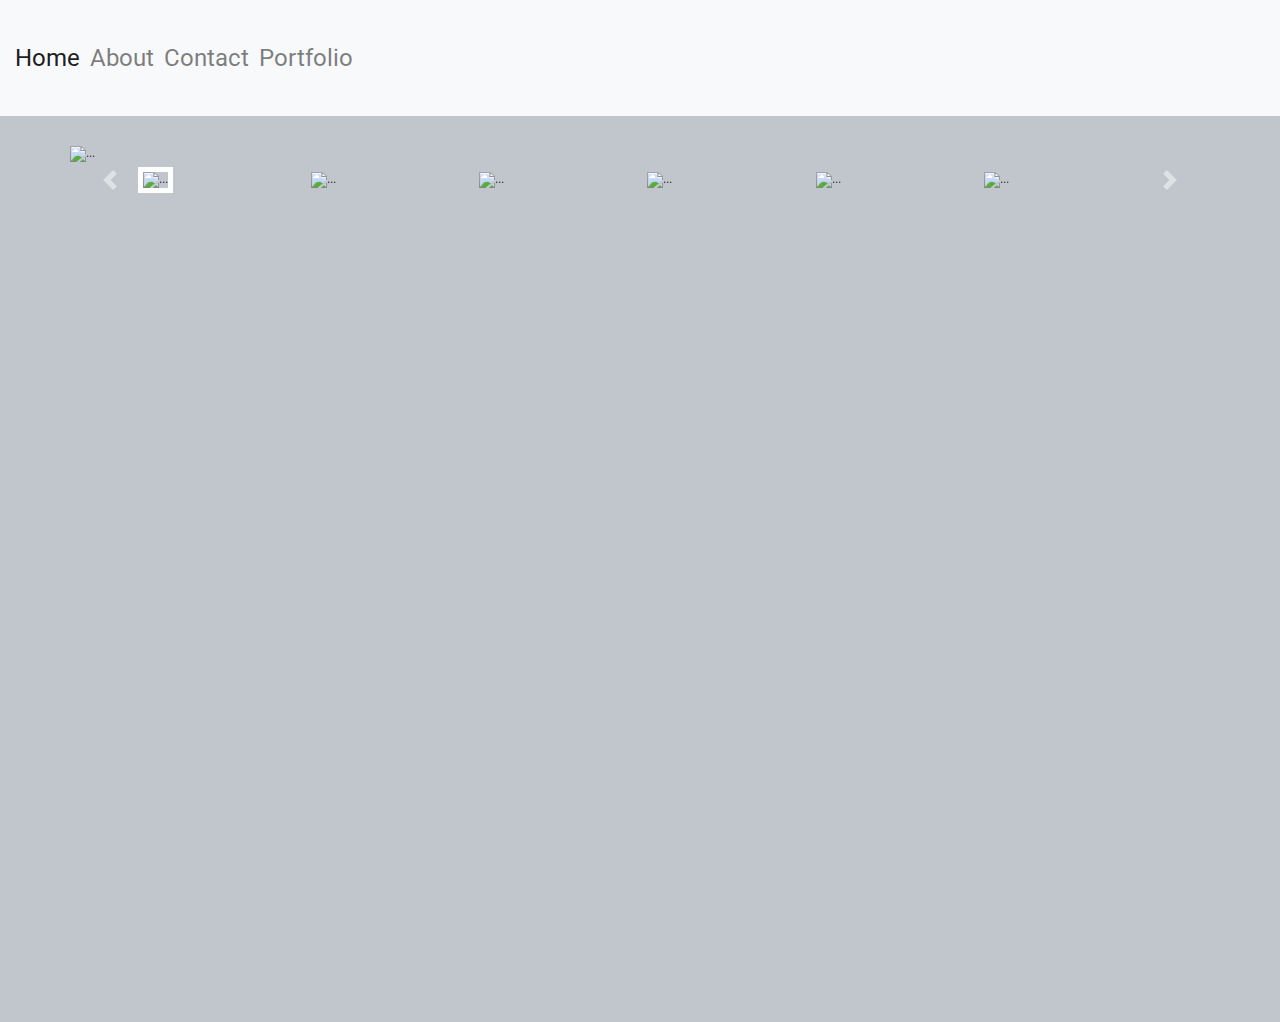
==== commit 64ac0687: "add links and change color" ====
--- a/index.html
+++ b/index.html
@@ -42,9 +42,9 @@
     <link href="css/responsive.css" rel="stylesheet" />
   </head>
   <body id="myPage">
-    <nav class="navbar navbar-expand-lg navbar-dark bg-dark">
+    <nav class="navbar navbar-expand-lg navbar-light bg-light">
       <a class="navbar-brand" href="#">
-        <img src="images/logo.png" height="60" alt="" loading="lazy" />
+        <img src="images/logo2.png" height="50" alt="" loading="lazy" />
       </a>
       <button
         class="navbar-toggler"
@@ -65,10 +65,10 @@
             >
           </li>
           <li class="nav-item">
-            <a class="nav-link" href="#">About</a>
+            <a class="nav-link" href="about.html">About</a>
           </li>
           <li class="nav-item">
-            <a class="nav-link" href="#">Contact</a>
+            <a class="nav-link" href="contact.html">Contact</a>
           </li>
           <li class="nav-item">
             <a class="nav-link" href="#">Portfolio</a>
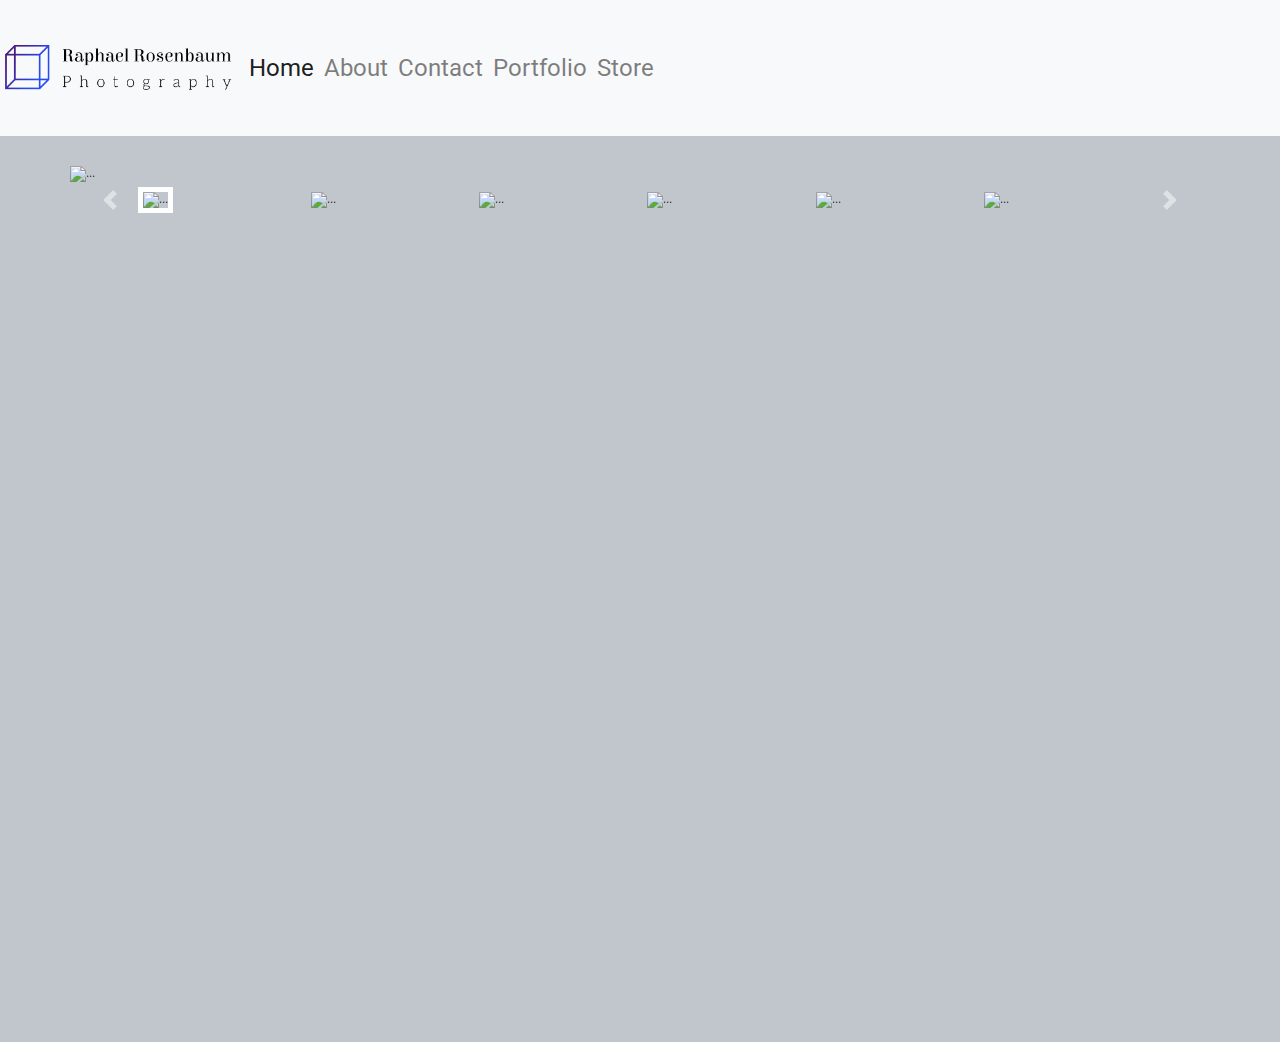
==== commit 152e0ee6: "Add store" ====
--- a/index.html
+++ b/index.html
@@ -73,6 +73,11 @@
           <li class="nav-item">
             <a class="nav-link" href="#">Portfolio</a>
           </li>
+          <li class="nav-item">
+            <a class="nav-link" href="https://raphael-rosenbaum.pixels.com/"
+              >Store</a
+            >
+          </li>
         </ul>
       </div>
     </nav>
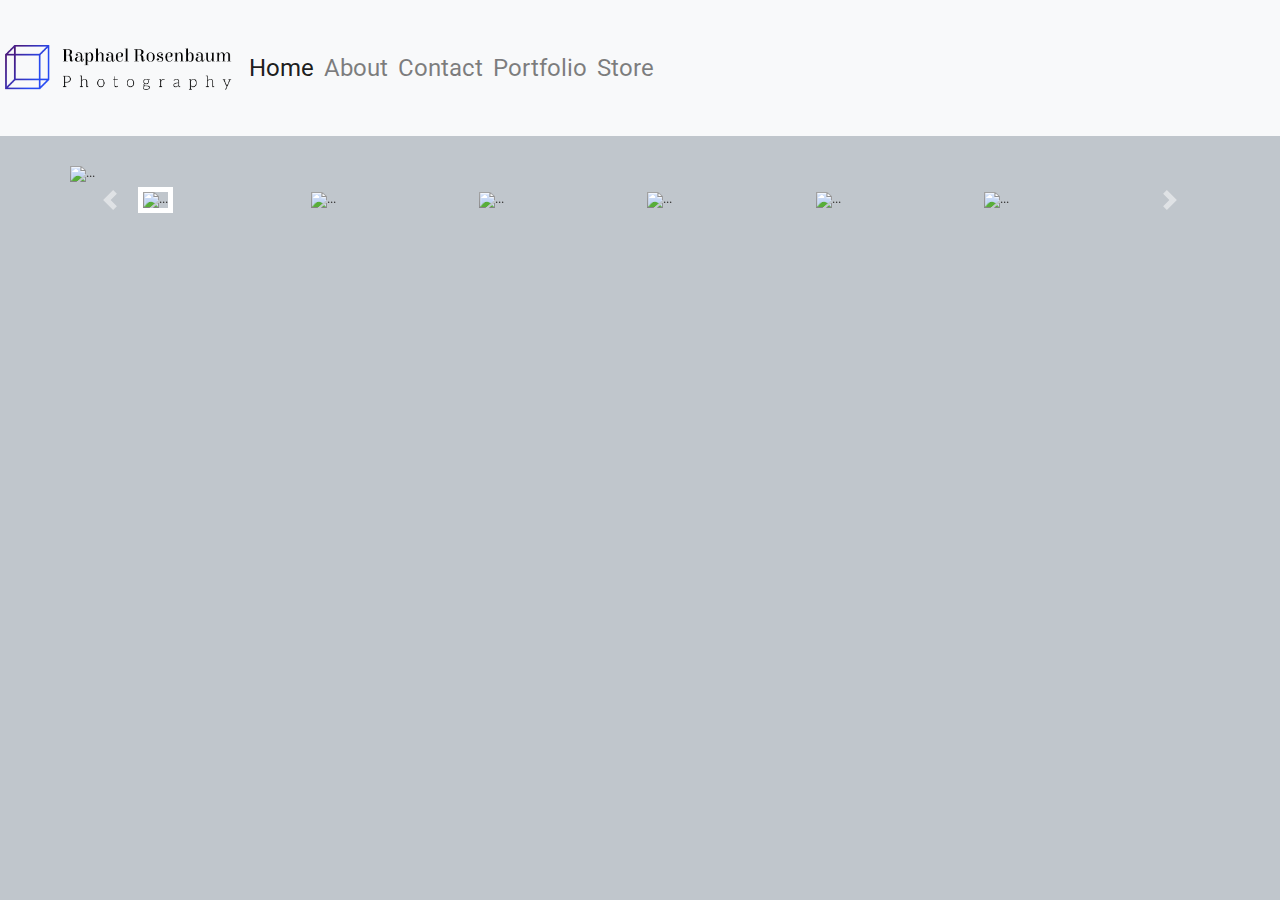
==== commit 161f22a2: "Add store to the mix" ====
--- a/index.html
+++ b/index.html
@@ -71,59 +71,16 @@
             <a class="nav-link" href="contact.html">Contact</a>
           </li>
           <li class="nav-item">
-            <a class="nav-link" href="#">Portfolio</a>
+            <a class="nav-link" href="portfolio.html">Portfolio</a>
           </li>
           <li class="nav-item">
-            <a class="nav-link" href="https://raphael-rosenbaum.pixels.com/"
-              >Store</a
-            >
+            <a class="nav-link" href="store.html">Store</a>
           </li>
         </ul>
       </div>
     </nav>
 
     <div class="section-page-wrap">
-      <!-- <div class="share">
-        <div class="icon first facebook">
-          <a
-            href="https://www.facebook.com/sharer.php?s=100&p[url]=https%3A%2F%2Finspiring-kepler-31dc43.netlify.app%2F"
-          >
-            <i class="fa fa-facebook"></i>
-          </a>
-        </div>
-        <div class="icon twitter">
-          <a
-            href="https://twitter.com/share?url=https%3A%2F%2Finspiring-kepler-31dc43.netlify.app%2F"
-          >
-            <i class="fa fa-twitter"></i>
-          </a>
-        </div>
-        <div class="icon pinterest last">
-          <a
-            href="https://pinterest.com/pin/create/bookmarklet/?url=https%3A%2F%2Finspiring-kepler-31dc43.netlify.app%2F"
-          >
-            <i class="fa fa-pinterest-p"></i>
-          </a>
-        </div>
-        <div class="label">Share</div>
-      </div> -->
-
-      <!-- <div class="banner-full-image">
-        <div class="banner-title">
-          <div>
-            <img
-              class="banner-logo"
-              src="images/cover.png"
-              alt="Raphael Rosenbaum Photography Logo"
-            />
-          </div>
-          <br />
-          <div class="banner-btns">
-            <a class="btn btn-primary" href="about.html">About Me</a>
-            <a class="btn btn-primary" href="contact.html">Contact Me</a>
-          </div>
-        </div>
-      </div> -->
       <div class="container mt-5" id="both-carousels">
         <div class="carousel-container position-relative row">
           <!-- Sorry! Lightbox doesn't work - yet. -->
@@ -399,22 +356,6 @@
           </a>
         </div>
       </div>
-      <!-- /container -->
-      <script
-        type="text/javascript"
-        src="https://fineartamerica.com/widgetshoppingcart/widgetscripts.php"
-      ></script>
-      <iframe
-        id="pixelsshoppingcartiframe"
-        src="https://fineartamerica.com/widgetshoppingcart/artwork.html?memberidtype=artistid&memberid=661464&domainid=0&showheader=0&height=600&autoheight=true"
-        style="
-          display: inline-block;
-          width: 100%;
-          height: 820px;
-          border: none;
-          overflow: hidden;
-        "
-      ></iframe>
     </div>
     <div id="back-to-top" style="display: none;">
       <i class="fa fa-angle-double-up" aria-hidden="true"></i> Top
--- a/css/style.css
+++ b/css/style.css
@@ -236,7 +236,7 @@
 .banner-full-image {
   /* background: rgba(0, 0, 0, 0) url("../images/banner.png") no-repeat scroll */
   background-color: white;
-    center top / cover;
+  /* center top / cover; */
   background-attachment: fixed;
   height: 480px;
   position: relative;
@@ -875,7 +875,6 @@
   }
 }
 
-
 /* this is for the carousel  */
 
 .carousel {
@@ -896,7 +895,7 @@
   cursor: pointer;
 }
 #carousel-thumbs img:hover {
-  border-color: rgba(255,255,255,.3);
+  border-color: rgba(255, 255, 255, 0.3);
 }
 #carousel-thumbs .selected img {
   border-color: #fff;
@@ -928,3 +927,9 @@
 a.nav-link {
   font-size: x-large;
 }
+
+#store-iframe {
+  width: 100%;
+  height: -webkit-fill-available;
+  border: none;
+}
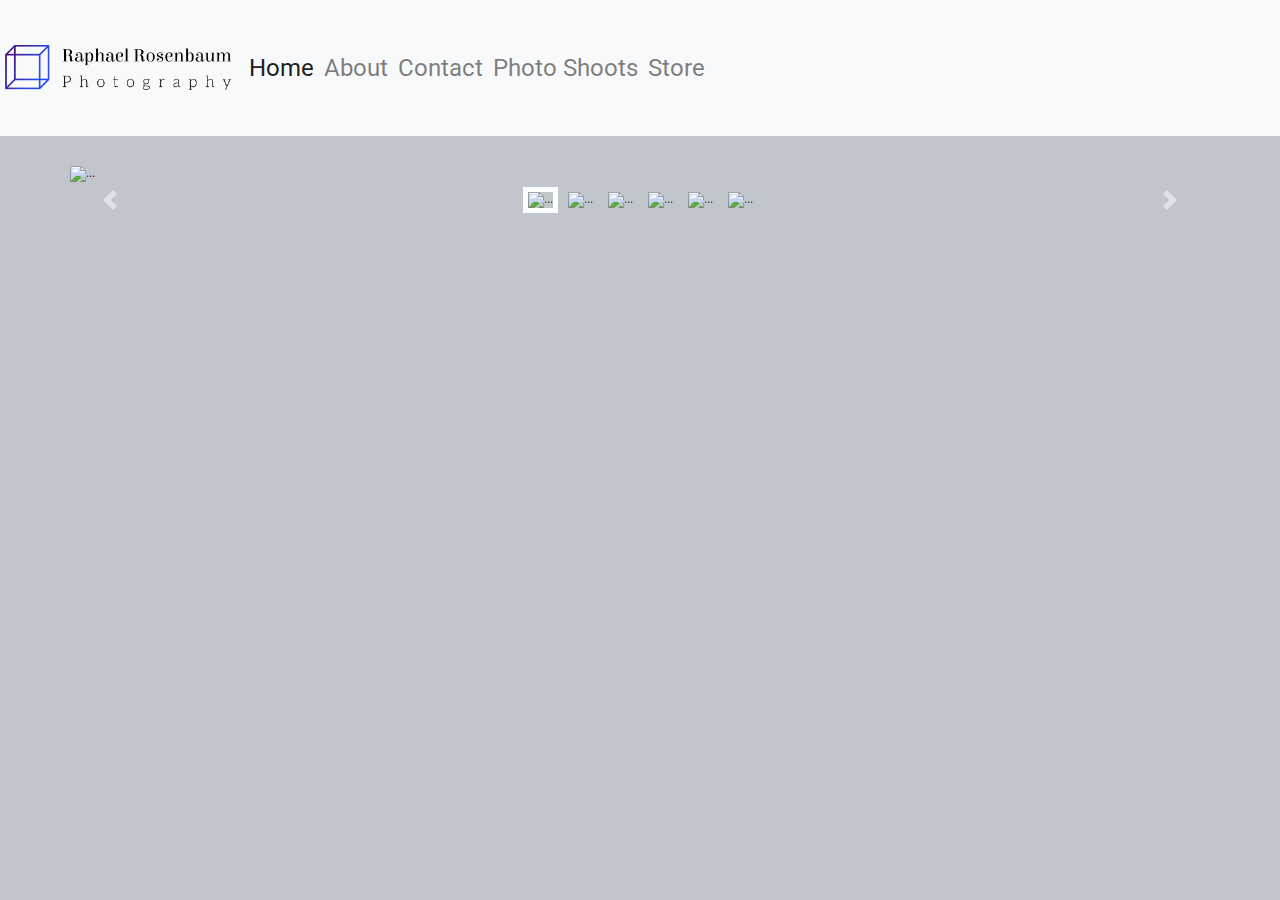
==== commit efe8995e: "add photo shoot" ====
--- a/index.html
+++ b/index.html
@@ -71,7 +71,7 @@
             <a class="nav-link" href="contact.html">Contact</a>
           </li>
           <li class="nav-item">
-            <a class="nav-link" href="portfolio.html">Portfolio</a>
+            <a class="nav-link" href="photo-shoots.html">Photo Shoots</a>
           </li>
           <li class="nav-item">
             <a class="nav-link" href="store.html">Store</a>
--- a/css/style.css
+++ b/css/style.css
@@ -933,3 +933,72 @@
   height: -webkit-fill-available;
   border: none;
 }
+
+.tall-carousel {
+  height: 641px;
+}
+
+@media (max-width: 1200px) {
+  .tall-carousel {
+    height: 540px;
+  }
+}
+
+@media (max-width: 990px) {
+  .tall-carousel {
+    height: 405px;
+  }
+}
+@media (max-width: 768px) {
+  .tall-carousel {
+    height: 303px;
+  }
+}
+
+@media (max-width: 575px) {
+  .tall-carousel {
+    height: auto;
+    width: 400px;
+  }
+  #myCarousel .carousel-inner {
+    height: 595.17px;
+    display: flex;
+    align-items: center;
+  }
+}
+
+@media (max-width: 400px) {
+  .tall-carousel {
+    height: auto;
+    width: 350px;
+  }
+  #myCarousel .carousel-inner {
+    height: 520.78px;
+  }
+}
+
+@media (max-width: 350px) {
+  .tall-carousel {
+    height: auto;
+    width: 320px;
+  }
+  #myCarousel .carousel-inner {
+    height: 476.14.78px;
+  }
+}
+
+#myCarousel {
+  width: 100%;
+}
+
+#myCarousel .carousel-inner {
+  width: 100%;
+}
+
+.carousel-item-next,
+.carousel-item-prev,
+.carousel-item.active {
+  display: flex;
+  justify-content: center;
+  align-items: center;
+}
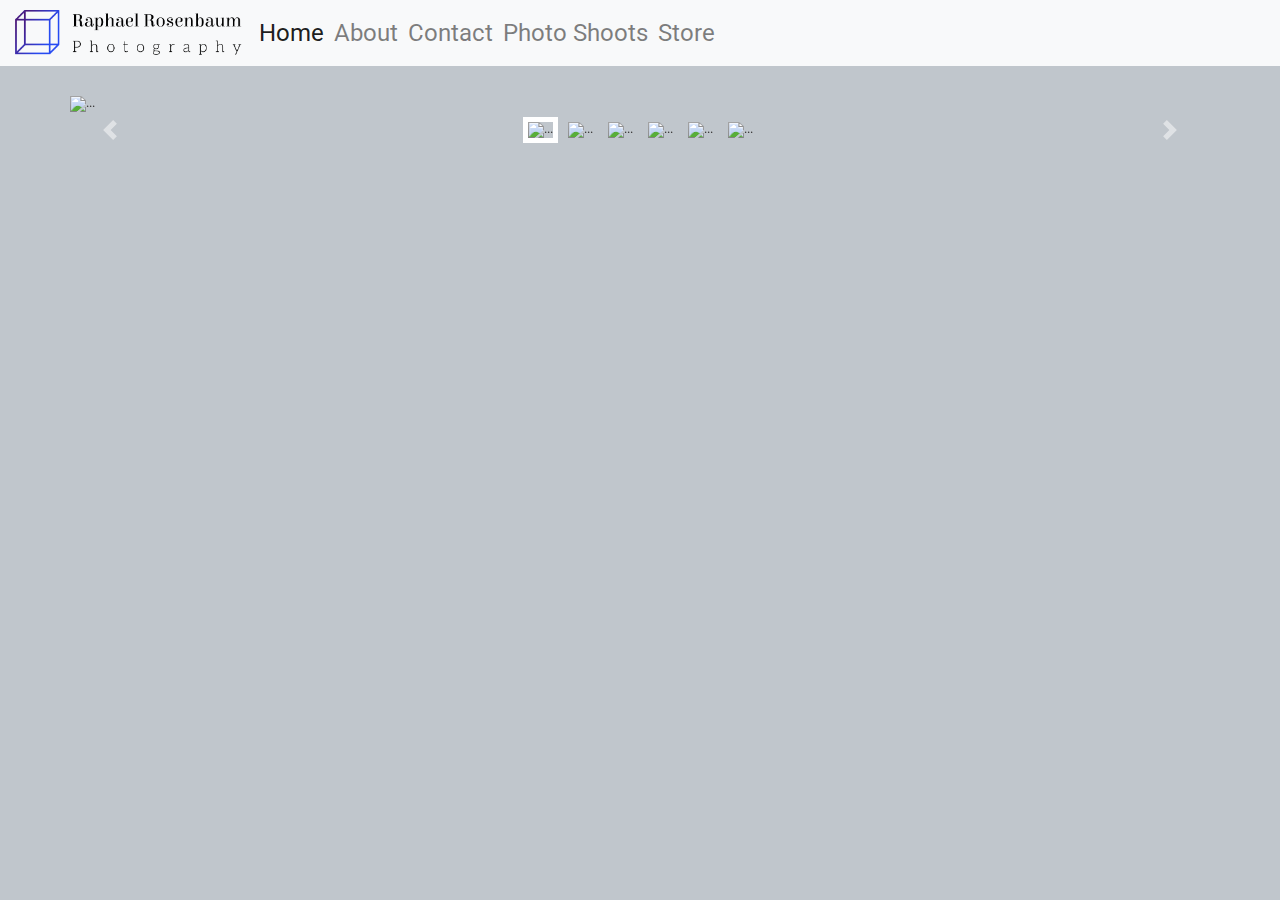
==== commit 70ac0684: "Test social share image" ====
--- a/index.html
+++ b/index.html
@@ -10,6 +10,12 @@
     <meta charset="utf-8" />
     <meta http-equiv="X-UA-Compatible" content="IE=edge" />
     <meta name="viewport" content="width=device-width, initial-scale=1.0" />
+    <!-- Social Share image -->
+    <meta property=“og:image”
+    content=“https://inspiring-kepler-31dc43.netlify.app/images/logo2.png />
+    <meta property="”og:image:width”" content="”759″" />
+    <meta property="”og:image:height”" content="”162″" />
+
     <link rel="icon" href="images/favicon.png" />
 
     <title>Photos - Raphael Rosenbaum Photography</title>
--- a/css/scrolling-nav.css
+++ b/css/scrolling-nav.css
@@ -1,27 +1,21 @@
-
-
 body {
-    width: 100%;
-    height: 100%;
+  width: 100%;
+  height: 100%;
 }
 
 html {
-    width: 100%;
-    height: 100%;
+  width: 100%;
+  height: 100%;
 }
 
-@media(min-width:767px) {
-    .navbar {
+@media (min-width: 767px) {
+  /* .navbar {
         padding: 40px 0;
         -webkit-transition: background .5s ease-in-out,padding .5s ease-in-out;
         -moz-transition: background .5s ease-in-out,padding .5s ease-in-out;
         transition: background .5s ease-in-out,padding .5s ease-in-out;
-    }
-    .top-nav-collapse {
-        padding: 20px 0;
-    }
-
+    } */
+  .top-nav-collapse {
+    padding: 20px 0;
+  }
 }
-
-
-
--- a/css/style.css
+++ b/css/style.css
@@ -338,11 +338,11 @@
 }
 
 /*contact*/
-.maintitle,
+/* .maintitle,
 .wrapactiondefault {
   background: rgba(0, 0, 0, 0) url("../images/sep-line.png") repeat scroll left
     top;
-}
+} */
 .maintitle {
   font-size: 19px;
   font-weight: 600;
@@ -352,7 +352,7 @@
   padding: 0;
 }
 .maintitle span {
-  background: #fff none repeat scroll 0 0;
+  /* background: #fff none repeat scroll 0 0; */
   padding-right: 10px;
   text-transform: uppercase;
 }
@@ -960,7 +960,7 @@
     height: auto;
     width: 400px;
   }
-  #myCarousel .carousel-inner {
+  #myPhotoShootCarousel .carousel-inner {
     height: 595.17px;
     display: flex;
     align-items: center;
@@ -972,7 +972,7 @@
     height: auto;
     width: 350px;
   }
-  #myCarousel .carousel-inner {
+  #myPhotoShootCarousel .carousel-inner {
     height: 520.78px;
   }
 }
@@ -982,16 +982,16 @@
     height: auto;
     width: 320px;
   }
-  #myCarousel .carousel-inner {
+  #myPhotoShootCarousel .carousel-inner {
     height: 476.14.78px;
   }
 }
 
-#myCarousel {
-  width: 100%;
-}
-
-#myCarousel .carousel-inner {
+#myPhotoShootCarousel {
+  width: 100%;
+}
+
+#myPhotoShootCarousel .carousel-inner {
   width: 100%;
 }
 
